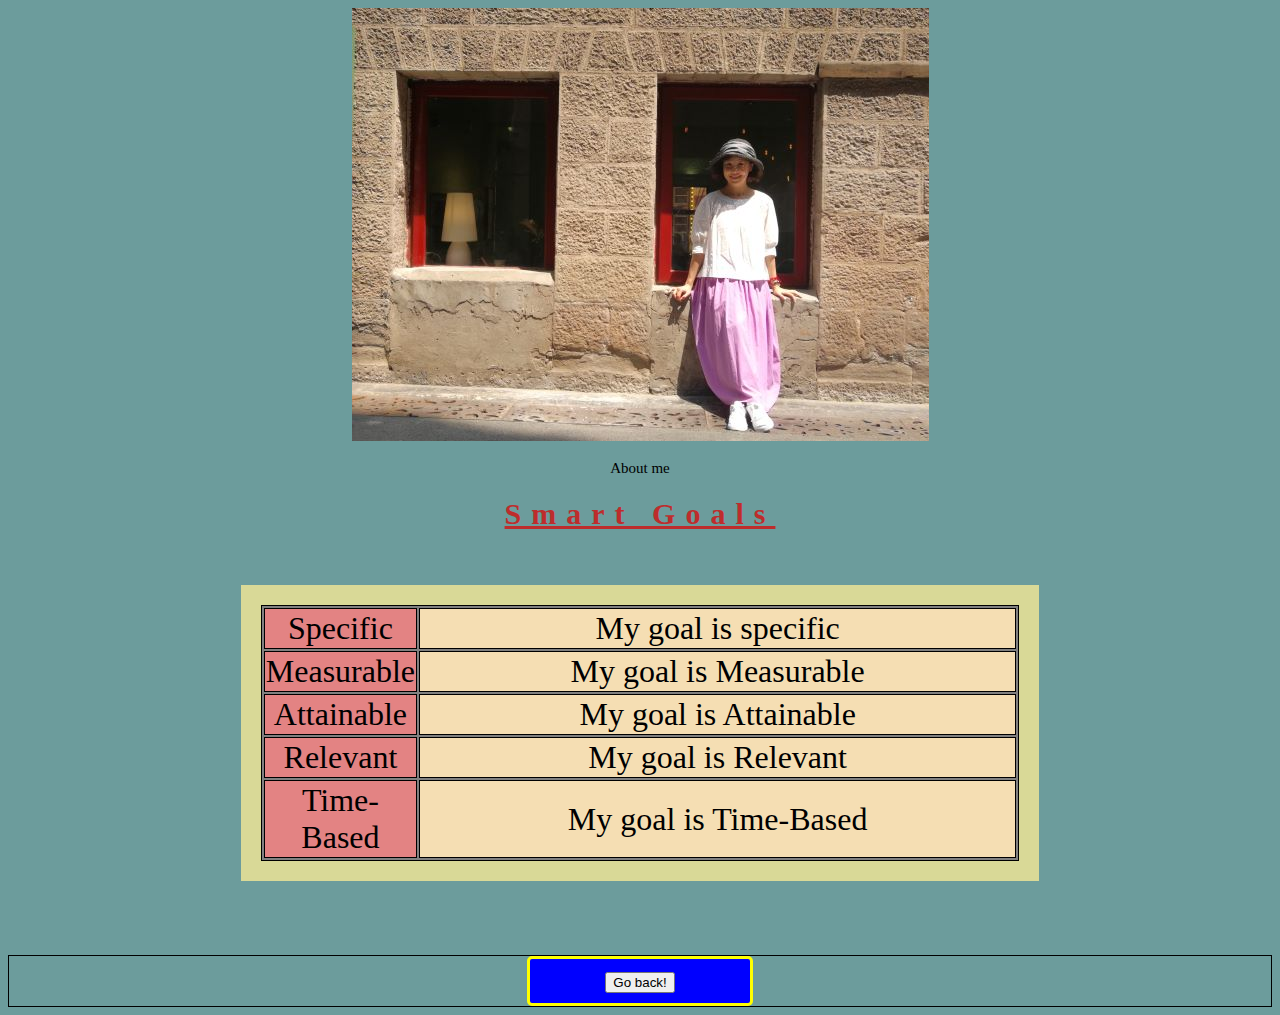
==== Aboutme.html @ d805c3a8 "test" ====
<!DOCTYPE html>
<html>


<head>
    <meta name="viewport" content="width=device-width, initial-scale=1.0">
    <title>Gia Zheng's Website</title>
    <meta name="description" content="INFT4001 Assignment - Jie!">
    <meta name="author" content="Jie Zheng">
    <link rel="stylesheet" href="style.css">
</head>

 <body>
    <img src="IMG-1305.JPG">
    <br>
    <p>
      About me
    </p>

    <header>
        <center><h1 style="color:rgb(190, 44, 44);">Smart Goals</h1> </center>
        <br>
        <br>
  
    </header>
     
    <div id="tableDiv" >
        <font size="6" face="Aril" >
         <table>
            <tr>
                <td class="smartgoals">Specific</td>
                <td>My goal is specific</td>
            </tr>
            <tr>
                <td class="smartgoals">Measurable</td>
                <td>My goal is Measurable</td>
            </tr>
            <tr>
                <td class="smartgoals">Attainable</td>
                <td>My goal is Attainable</td>
            </tr>
            <tr>
                <td class="smartgoals">Relevant</td>
                <td>My goal is Relevant</td>
            </tr>  
            <tr>
                <td class="smartgoals">Time-Based</td>
                <td>My goal is Time-Based</td>
            </tr>  
         </table>
        </fond>
    </div>


    <br>
    <br>

    <div id="return" class="center">
        <form  class="button">
            <input type="button" value="Go back!" onclick="history.back()">
        </form>
    </div>



    <Section>


    </Section>
<body>
---- style.css ----
body {
    background-color:rgb(108, 156, 156);
    font-family: 'Times New Roman', Times, serif;
    font-size:15px;
    text-align:center
}

h1{
    color: brown;
    letter-spacing: 10px;
    text-decoration: underline;
}

.main {
    background-color: #a19dab;
    padding: 20px;
    float: left;
    width: 100%; /* The width is 60%, by default */
  }

Table{
    border:1px solid black;
    width:100%;
    background:grey;
}
td{
    border :1px solid black;
    background:wheat;
}
thead{
    background-color: black;
    color:wheat;
    width: 100%;
}

.smartgoals{
    background: rgb(227, 131, 131);
    width:20%;
    margin-left: auto;
    margin-right: auto;
}
.center{
    margin-left:0px;
    margin-right: auto;
}
#return{
    border :1px solid black; 
}
#tableDiv{
    background: rgb(217, 217, 151);
    padding: 20px;
    width:60%;
    margin-left: auto;
    margin-right: auto;
}
.button {
    background-color: blue;
    width: 200px;
    font-size: 20px;
    padding: 10px;
    border-radius: 5px;
    border: 3px solid yellow;
    color: white;
    text-align: center;
    margin-left: auto;
    margin-right: auto;
}
  }
/*comment*/
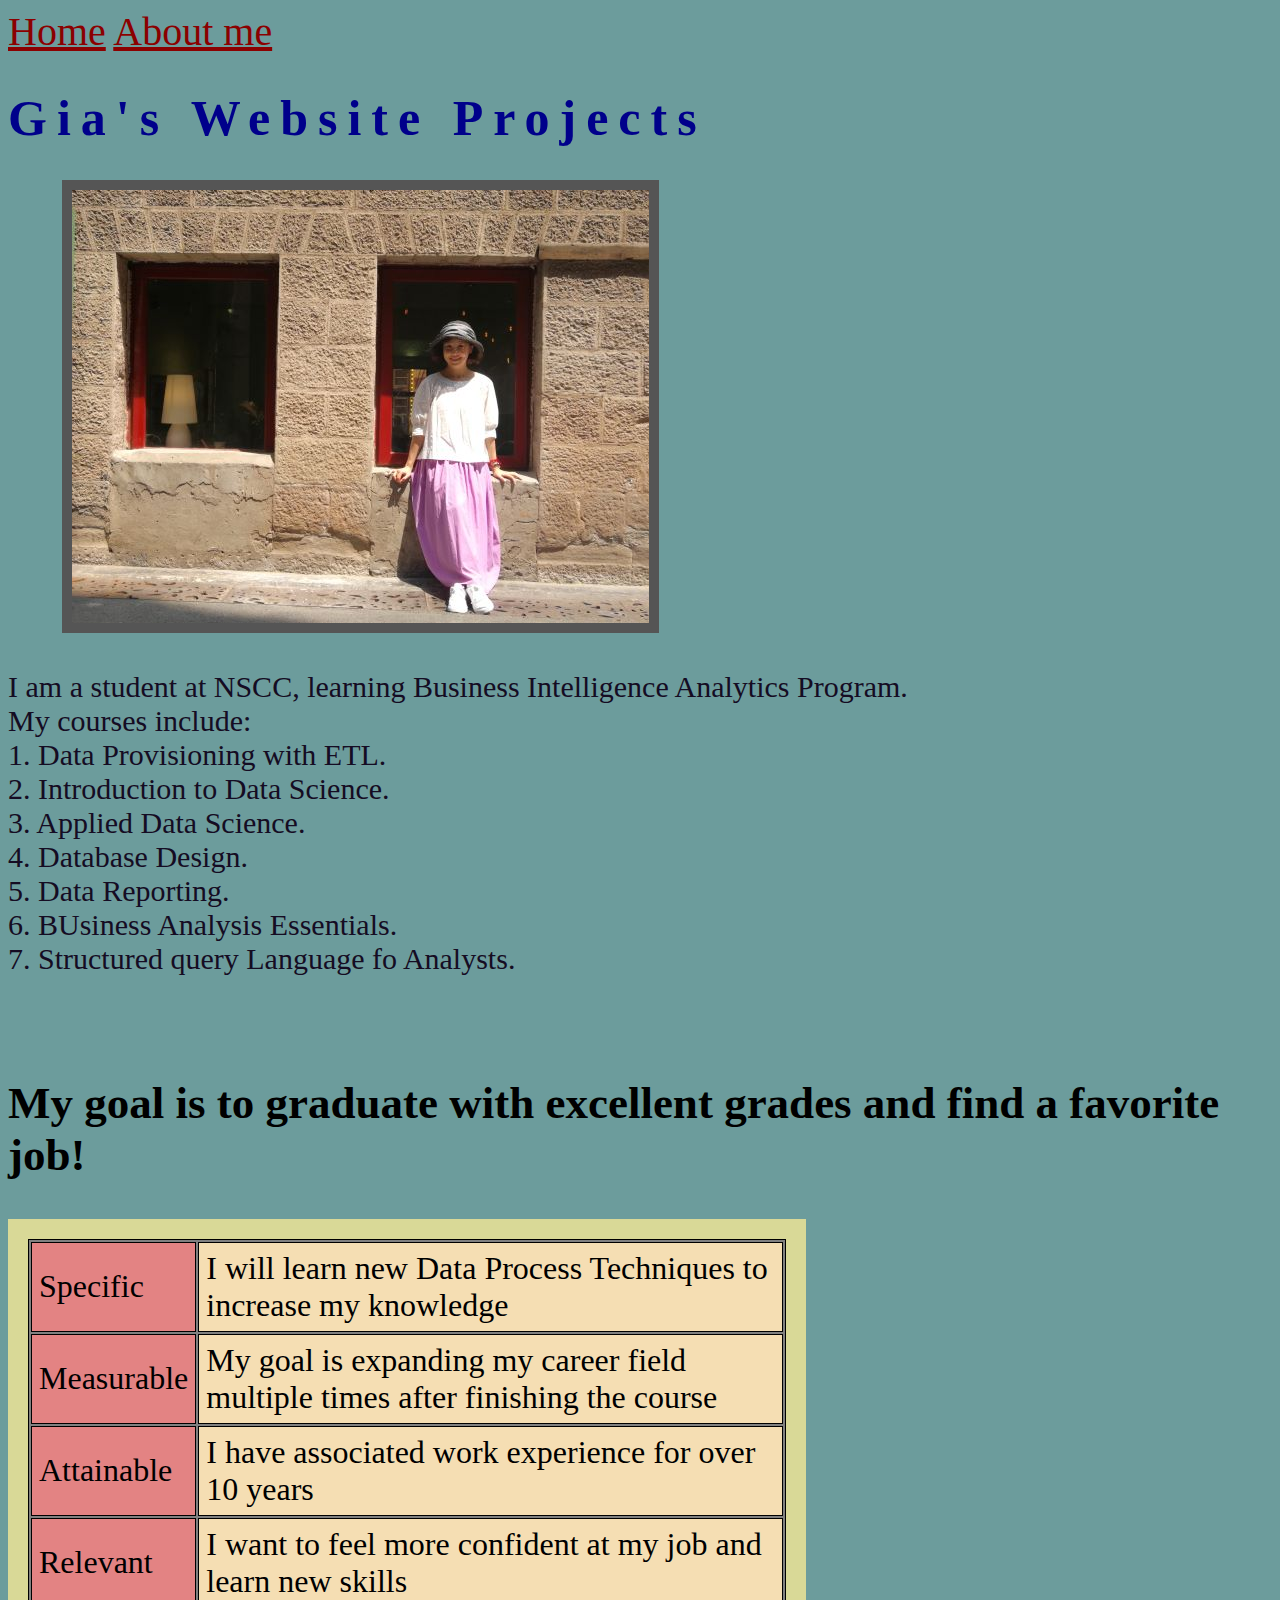
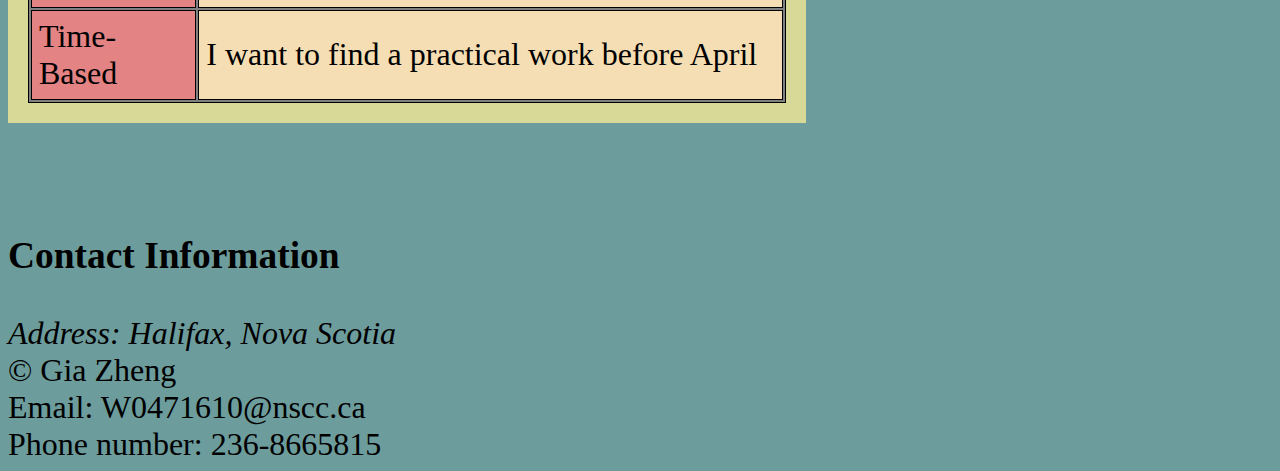
==== commit 534a4b98: "0225" ====
--- a/Aboutme.html
+++ b/Aboutme.html
@@ -11,60 +11,66 @@
 </head>
 
  <body>
-    <img src="IMG-1305.JPG">
-    <br>
-    <p>
-      About me
-    </p>
+    <nav>
+        <a href="index.html">Home</a>
+        <a href="Aboutme.html">About me</a>
+    </nav>
+    <header>
+        <h1>Gia's Website Projects</h1>
+    </header>
 
-    <header>
-        <center><h1 style="color:rgb(190, 44, 44);">Smart Goals</h1> </center>
+
+    <Section>
+        <img src="IMG-1305.JPG">
         <br>
+        <p>I am a student at NSCC, learning Business Intelligence Analytics Program.
+            <br>My courses include:
+            <br>1. Data Provisioning with ETL. 
+            <br>2. Introduction to Data Science.
+            <br>3. Applied Data Science.
+            <br>4. Database Design.
+            <br>5. Data Reporting.
+            <br>6. BUsiness Analysis Essentials.
+            <br>7. Structured query Language fo Analysts.
+        </p>
         <br>
-  
-    </header>
-     
-    <div id="tableDiv" >
-        <font size="6" face="Aril" >
-         <table>
-            <tr>
-                <td class="smartgoals">Specific</td>
-                <td>My goal is specific</td>
-            </tr>
-            <tr>
-                <td class="smartgoals">Measurable</td>
-                <td>My goal is Measurable</td>
-            </tr>
-            <tr>
-                <td class="smartgoals">Attainable</td>
-                <td>My goal is Attainable</td>
-            </tr>
-            <tr>
-                <td class="smartgoals">Relevant</td>
-                <td>My goal is Relevant</td>
-            </tr>  
-            <tr>
-                <td class="smartgoals">Time-Based</td>
-                <td>My goal is Time-Based</td>
-            </tr>  
-         </table>
-        </fond>
-    </div>
-
+        <h2>My goal is to graduate with excellent grades and find a favorite job!</h2>
+        <div id="tableDiv" >
+            <font size="6" face="Aril" >
+            <table>
+                <tr>
+                    <td class="smartgoals">Specific</td>
+                    <td>I will learn new Data Process Techniques to increase my knowledge</td>
+                </tr>
+                <tr>
+                    <td class="smartgoals">Measurable</td>
+                    <td>My goal is expanding my career field multiple times after finishing the course</td>
+                </tr>
+                <tr>
+                    <td class="smartgoals">Attainable</td>
+                    <td>I have associated work experience for over 10 years</td>
+                </tr>
+                <tr>
+                    <td class="smartgoals">Relevant</td>
+                    <td>I want to feel more confident at my job and learn new skills</td>
+                </tr>  
+                <tr>
+                    <td class="smartgoals">Time-Based</td>
+                    <td>I want to find a practical work before April</td>
+                </tr>  
+            </table>
+            </fond>
+        </div>
+    </Section>
 
     <br>
     <br>
 
-    <div id="return" class="center">
-        <form  class="button">
-            <input type="button" value="Go back!" onclick="history.back()">
-        </form>
-    </div>
-
-
-
-    <Section>
-
-
-    </Section>
+    <footer>
+        <h3>Contact Information</h3>
+        <address>Address: Halifax, Nova Scotia</address>
+        &copy; Gia Zheng 
+        <br> Email: W0471610@nscc.ca    
+        <br>Phone number: 236-8665815  
+    </footer>  
 <body>--- a/style.css
+++ b/style.css
@@ -1,14 +1,24 @@
 body {
     background-color:rgb(108, 156, 156);
     font-family: 'Times New Roman', Times, serif;
-    font-size:15px;
-    text-align:center
+    font-size:30px;
+    text-align:left
 }
 
 h1{
-    color: brown;
+    font-size:50px;
+    color: darkblue;
     letter-spacing: 10px;
-    text-decoration: underline;
+}
+h2{
+    color: darkblue (73, 73, 90);
+}
+h3{
+    color: black(73, 73, 90);
+}
+p{
+    font-size:30px;
+    color:rgb(21, 12, 35)
 }
 
 .main {
@@ -25,6 +35,7 @@
 }
 td{
     border :1px solid black;
+    padding:7px;
     background:wheat;
 }
 thead{
@@ -36,13 +47,22 @@
 .smartgoals{
     background: rgb(227, 131, 131);
     width:20%;
-    margin-left: auto;
-    margin-right: auto;
+ /*   margin-left: auto;
+    margin-right: auto;*/
 }
-.center{
+img{
+    border:10px solid #555;
+    margin: 0 1.8em;
+}
+
+a, a:visited{
+    font-size:40px;
+    color:darkred;
+}
+/*.center{
     margin-left:0px;
     margin-right: auto;
-}
+}*/
 #return{
     border :1px solid black; 
 }
@@ -50,20 +70,8 @@
     background: rgb(217, 217, 151);
     padding: 20px;
     width:60%;
-    margin-left: auto;
-    margin-right: auto;
-}
-.button {
-    background-color: blue;
-    width: 200px;
-    font-size: 20px;
-    padding: 10px;
-    border-radius: 5px;
-    border: 3px solid yellow;
-    color: white;
-    text-align: center;
-    margin-left: auto;
-    margin-right: auto;
-}
+ /*   margin-left: auto;
+    margin-right: auto;*/
+
   }
 /*comment*/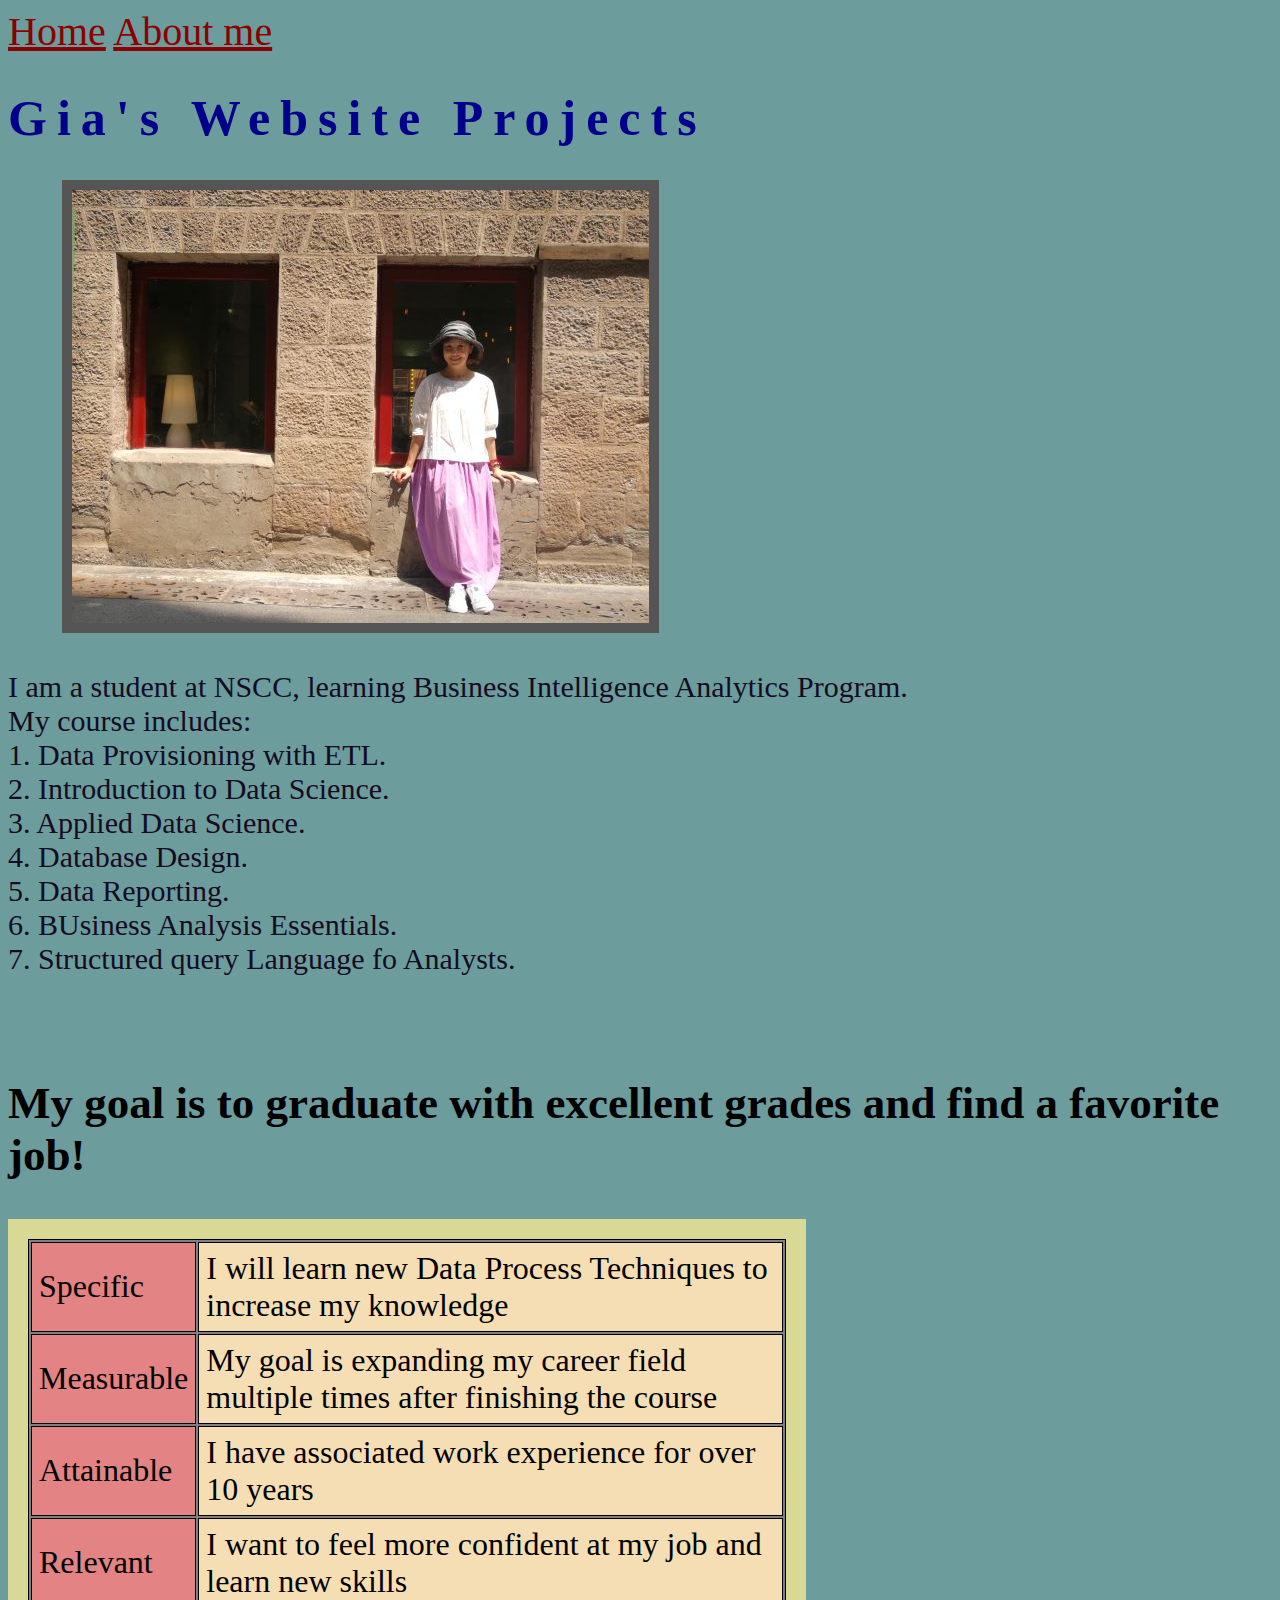
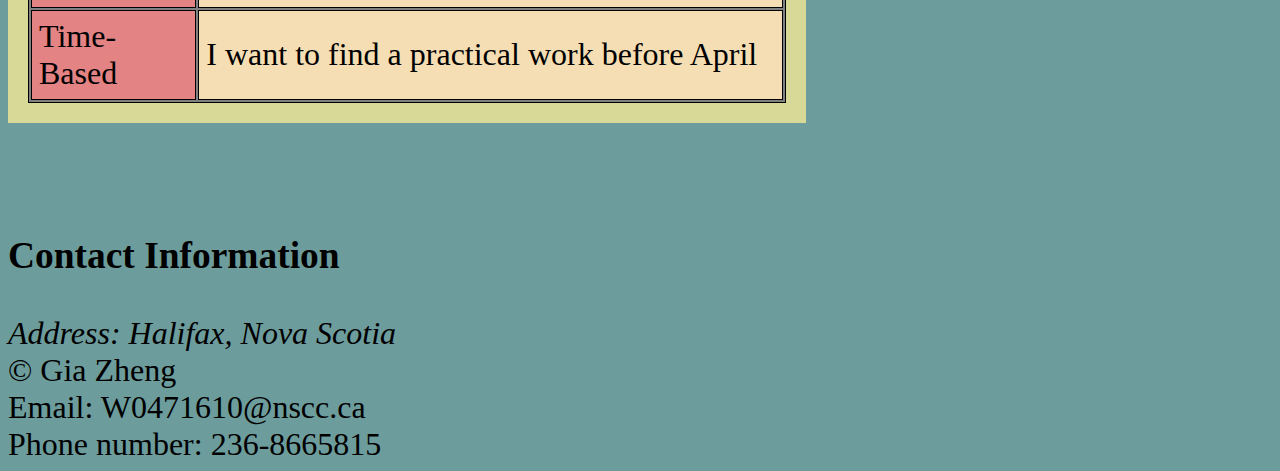
==== commit 3753bae5: "Update Aboutme.html" ====
--- a/Aboutme.html
+++ b/Aboutme.html
@@ -24,7 +24,7 @@
         <img src="IMG-1305.JPG">
         <br>
         <p>I am a student at NSCC, learning Business Intelligence Analytics Program.
-            <br>My courses include:
+            <br>My course includes:
             <br>1. Data Provisioning with ETL. 
             <br>2. Introduction to Data Science.
             <br>3. Applied Data Science.
